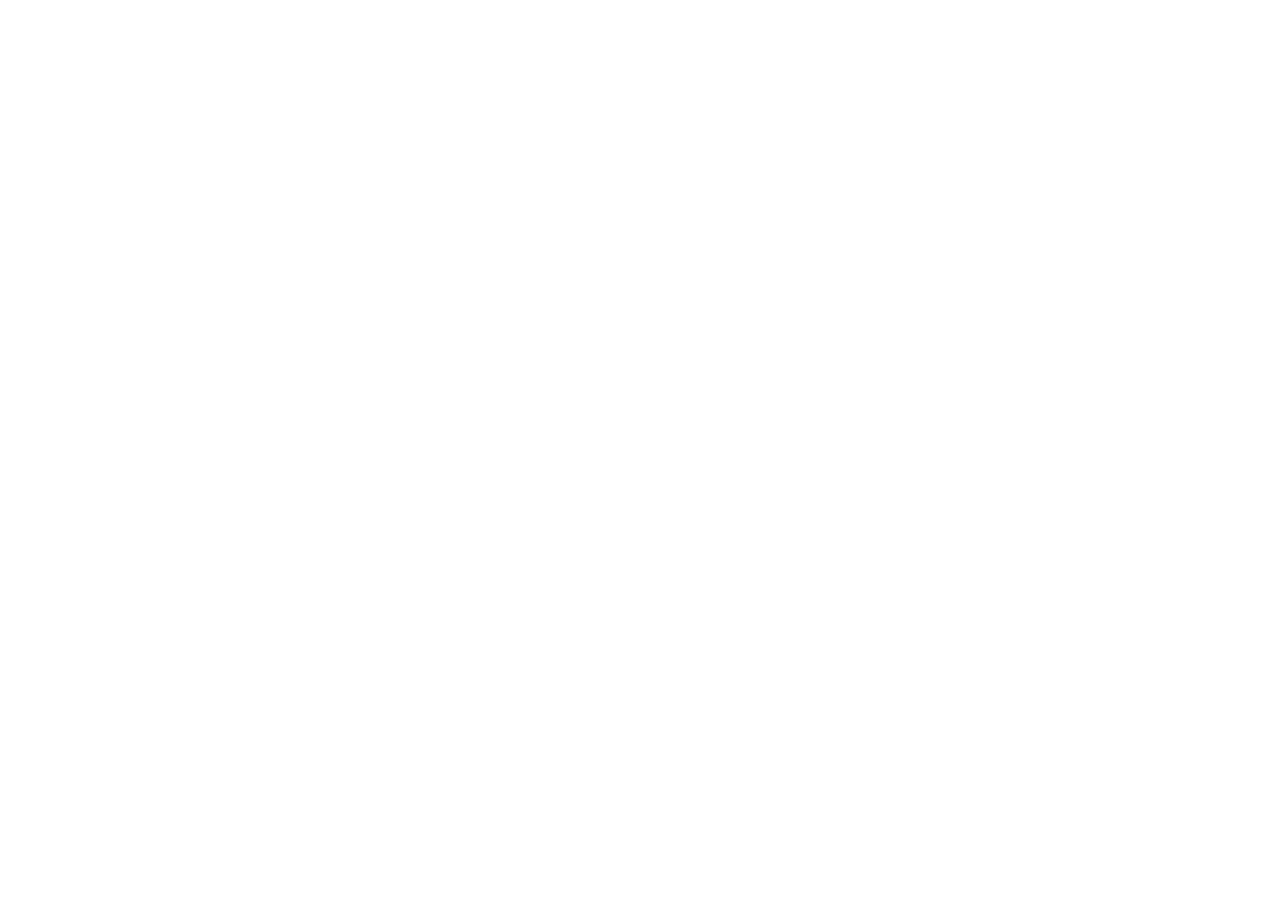
==== index.html @ 4a1345b0 "html boilerplate" ====
<!DOCTYPE html>
<html lang="en">
<head>
    <meta charset="UTF-8">
    <meta name="viewport" content="width=device-width, initial-scale=1.0">
    <title>Document</title>
</head>
<body>
    
</body>
</html>
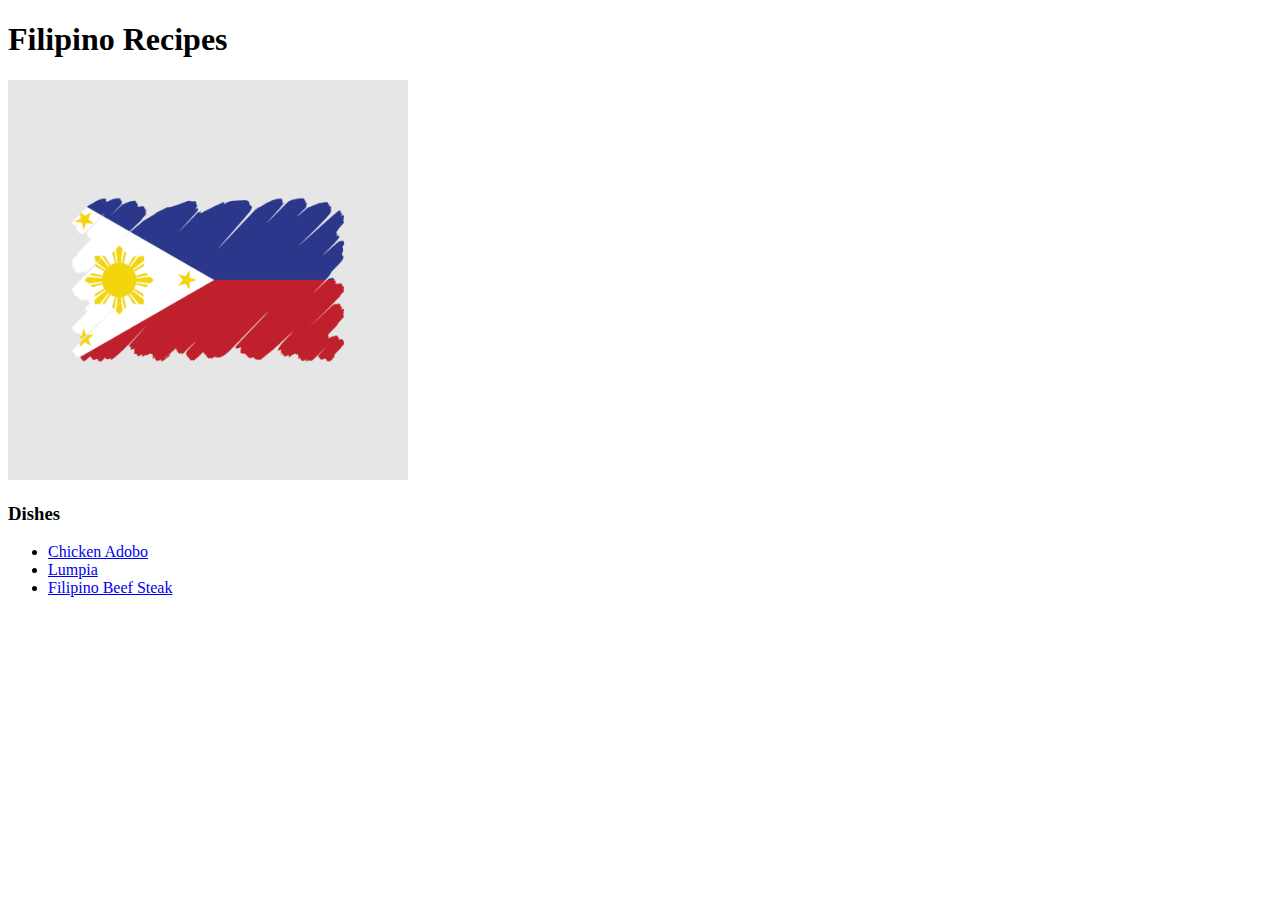
==== commit 12d2bdd1: "DONE" ====
--- a/index.html
+++ b/index.html
@@ -3,9 +3,24 @@
 <head>
     <meta charset="UTF-8">
     <meta name="viewport" content="width=device-width, initial-scale=1.0">
-    <title>Document</title>
+    <title>TOR Foundations Project</title>
 </head>
 <body>
+    <h1>Filipino Recipes</h1>
+    <img src="./assets/ph.jpg" alt="ph" width="400" height="400">
     
+    <h3>Dishes</h3>
+    <ul>
+        <li>
+            <a href="./recipes/adobo.html">Chicken Adobo</a>
+        </li>
+        <li>
+            <a href="./recipes/lumpia.html">Lumpia</a>
+        </li>
+        <li>
+            <a href="./recipes/beef-steak.html">Filipino Beef Steak</a>
+        </li>
+
+    </ul>
 </body>
 </html>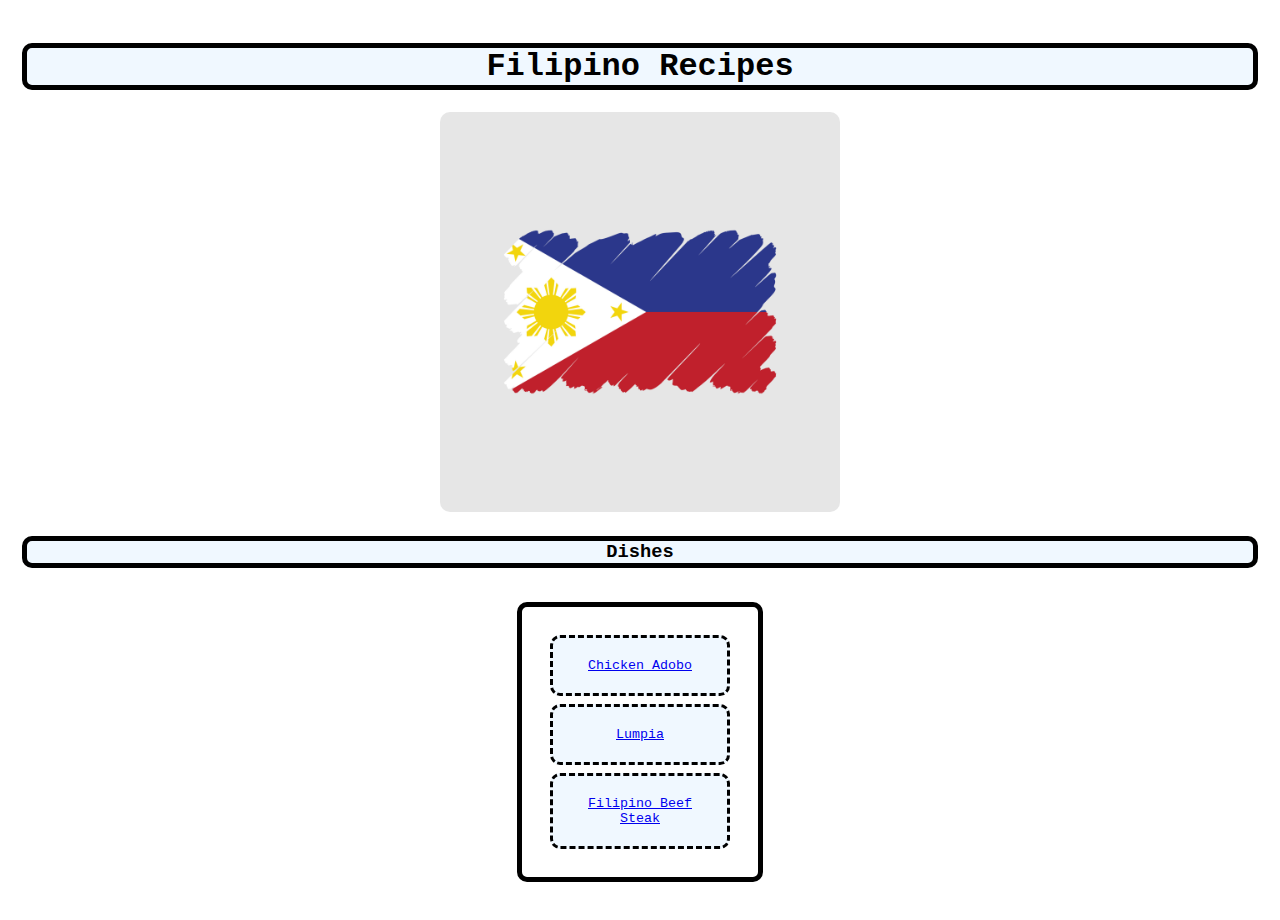
==== commit 25665445: "edited css" ====
--- a/index.html
+++ b/index.html
@@ -4,23 +4,26 @@
     <meta charset="UTF-8">
     <meta name="viewport" content="width=device-width, initial-scale=1.0">
     <title>TOR Foundations Project</title>
+    <link rel="stylesheet" href="index-style.css">
 </head>
 <body>
-    <h1>Filipino Recipes</h1>
-    <img src="./assets/ph.jpg" alt="ph" width="400" height="400">
-    
-    <h3>Dishes</h3>
-    <ul>
-        <li>
-            <a href="./recipes/adobo.html">Chicken Adobo</a>
-        </li>
-        <li>
-            <a href="./recipes/lumpia.html">Lumpia</a>
-        </li>
-        <li>
-            <a href="./recipes/beef-steak.html">Filipino Beef Steak</a>
-        </li>
+    <div class="container">
+        <h1 class="headers">Filipino Recipes</h1>
+        <img src="./assets/ph.jpg" alt="ph" width="400" height="400">
+        
+        <h3 class="headers">Dishes</h3>
+        <ul class="dish-list">
+            <li id="item-1">
+                <button id="adobo-btn"><a href="./recipes/adobo.html">Chicken Adobo</a></button>
+            </li>
+            <li id="item-2">
+                <button id="lumpia"><a href="./recipes/lumpia.html">Lumpia</a></button>
+            </li>
+            <li id="item-3">
+                <button id="beef-steak-btn"><a href="./recipes/beef-steak.html">Filipino Beef Steak</a></button>
+            </li>
 
-    </ul>
+        </ul>
+    </div>
 </body>
 </html>--- a/index-style.css
+++ b/index-style.css
@@ -0,0 +1,38 @@
+* {
+  font-family: 'Courier New', Courier, monospace
+}
+
+.container {
+  text-align: center;
+  padding: 14px;
+  margin: 0 auto;
+}
+
+.headers, img, ul, button {
+  display: inline-block;
+  border-radius: 10px;
+}
+.headers, ul {
+  border: 5px solid;
+}
+.headers {
+  background-color: aliceblue;
+  display: block;
+  
+  }
+
+ul {
+  list-style: none;
+  padding: 20px;
+}
+
+li{
+  margin: 8px;
+}
+
+button{
+  padding: 20px;
+  width: 180px;
+  border: 3px dashed;
+  background-color: aliceblue;
+}
